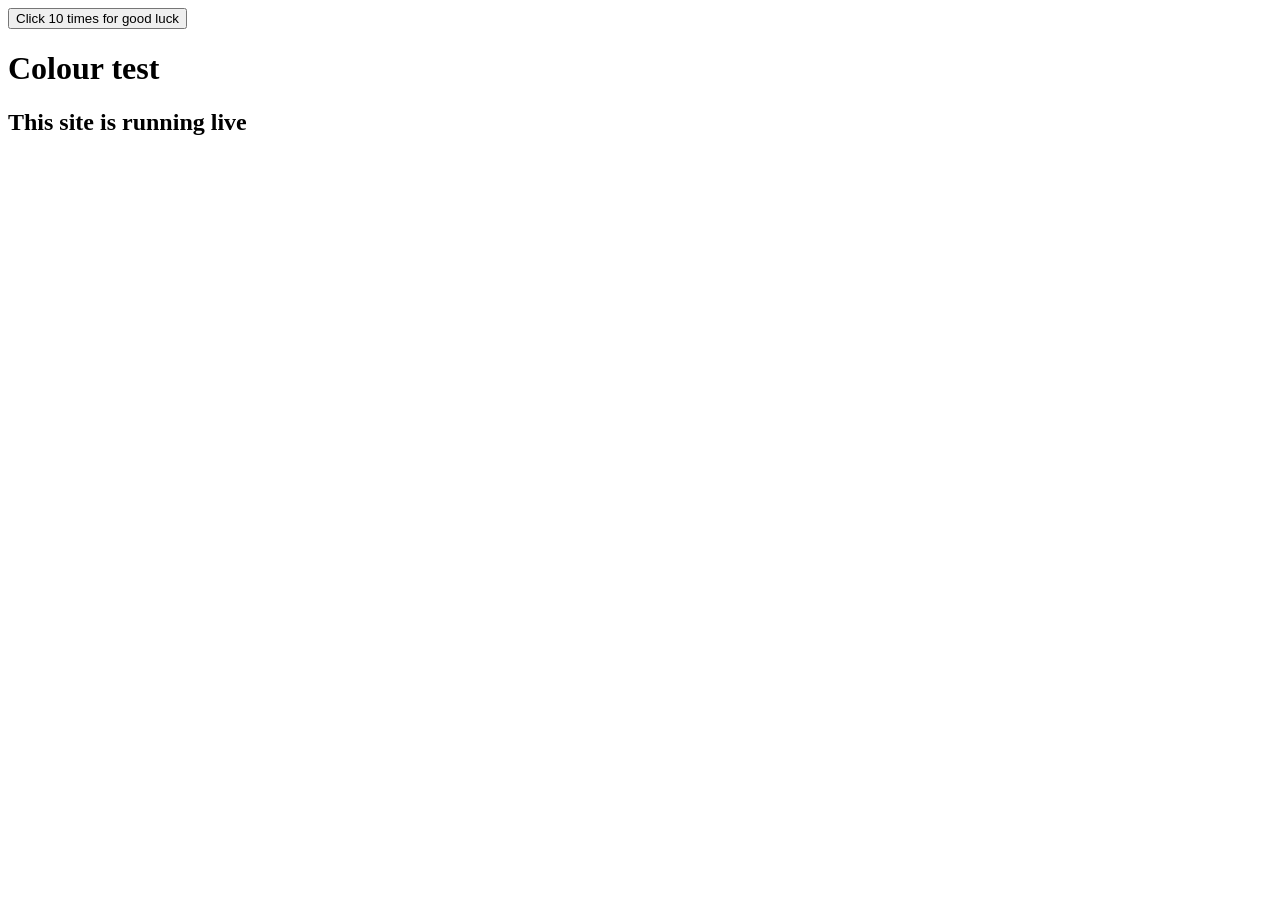
==== target/classes/static/index.html @ b2ba8391 "added new line" ====
<!DOCTYPE html>
<html lang="en">
<head>
    <meta charset="UTF-8">
    <meta name="viewport" content="width=device-width, initial-scale=1.0">
    <title>Thinkpad Supremacy</title>
    <link rel="stylesheet" href="index.css">
</head> 
<body>
    <button>Click 10 times for good luck</button>
    <a href="vnrvjiet.ac.in"></a>
    <h1> Colour test </h1>
    <h2> This site is running live </h2>
    <script src="index.js"></script>
</body>
</html>
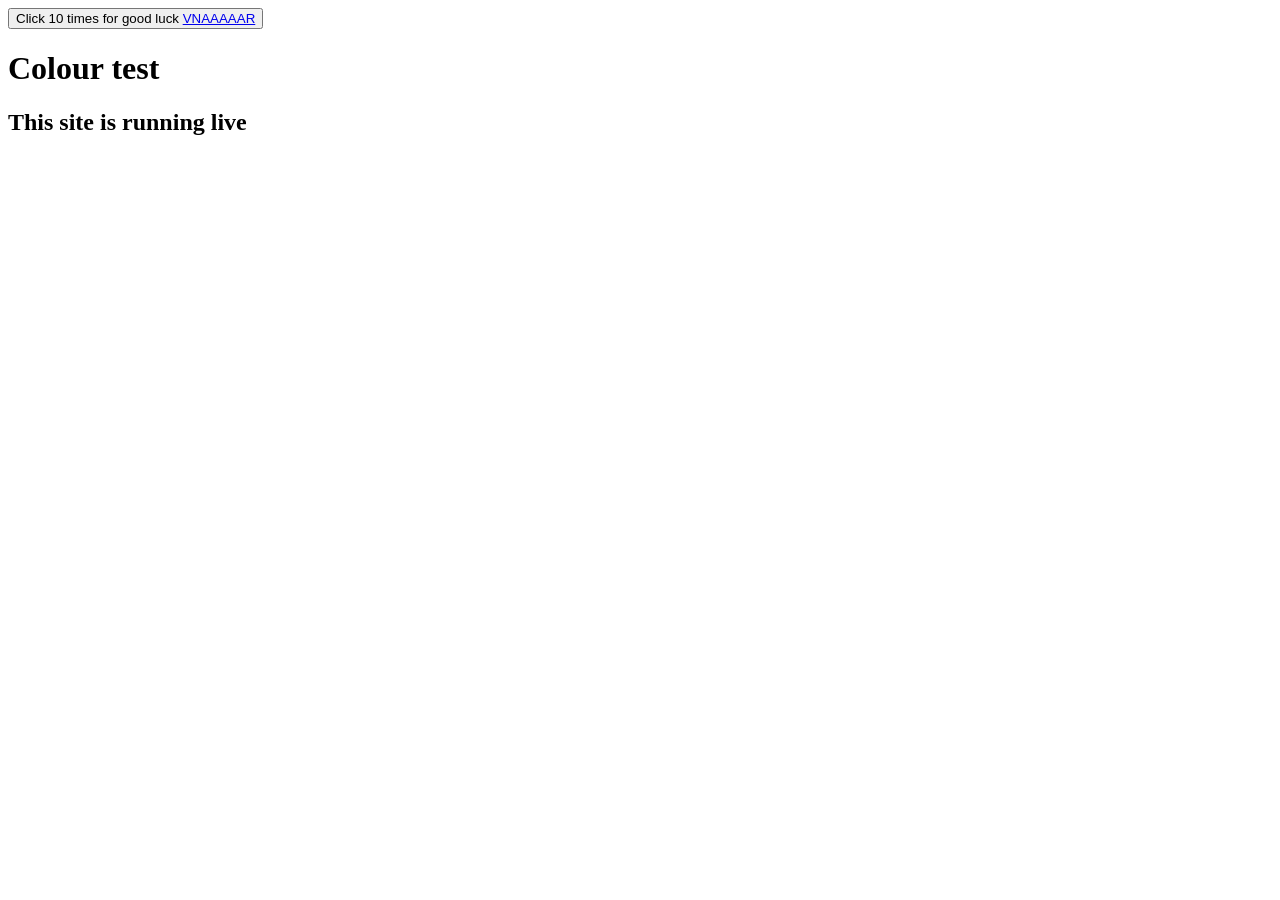
==== commit fd22a101: "BUTTON" ====
--- a/target/classes/static/index.html
+++ b/target/classes/static/index.html
@@ -7,10 +7,15 @@
     <link rel="stylesheet" href="index.css">
 </head> 
 <body>
-    <button>Click 10 times for good luck</button>
-    <a href="vnrvjiet.ac.in"></a>
+    <div class="navbar">
+        <a href="https://vnrvjiet.ac.in" target="_blank"></a>
+    </div>
+    <button>Click 10 times for good luck
+    <a href="https://vnrvjiet.ac.in" target="_blank">VNAAAAAR
+    </a></button>
     <h1> Colour test </h1>
     <h2> This site is running live </h2>
     <script src="index.js"></script>
+    
 </body>
 </html>
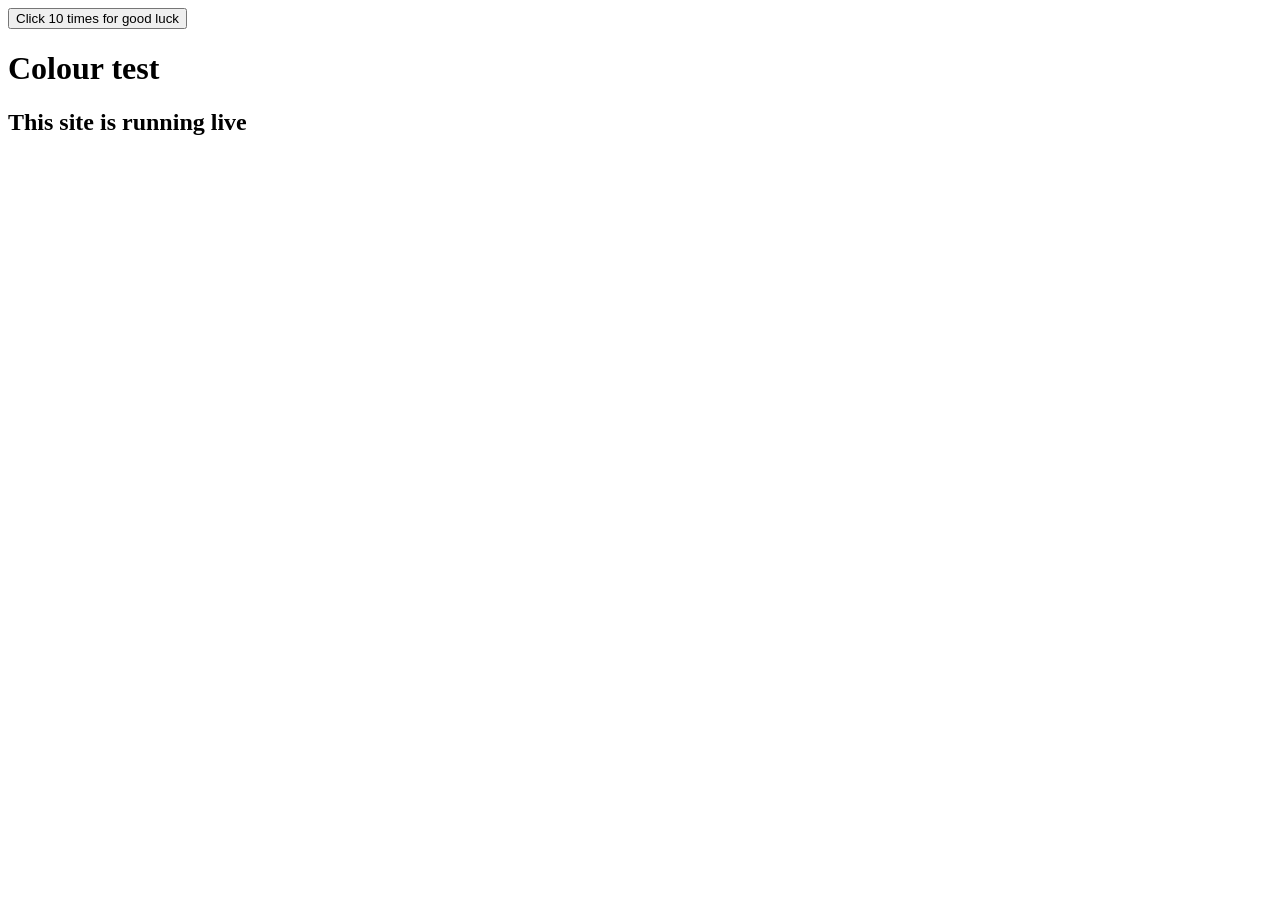
==== commit 033afbe9: "BUTTON" ====
--- a/target/classes/static/index.html
+++ b/target/classes/static/index.html
@@ -11,8 +11,7 @@
         <a href="https://vnrvjiet.ac.in" target="_blank"></a>
     </div>
     <button>Click 10 times for good luck
-    <a href="https://vnrvjiet.ac.in" target="_blank">VNAAAAAR
-    </a></button>
+    <a href="https://vnrvjiet.ac.in" target="_blank"></a></button>
     <h1> Colour test </h1>
     <h2> This site is running live </h2>
     <script src="index.js"></script>
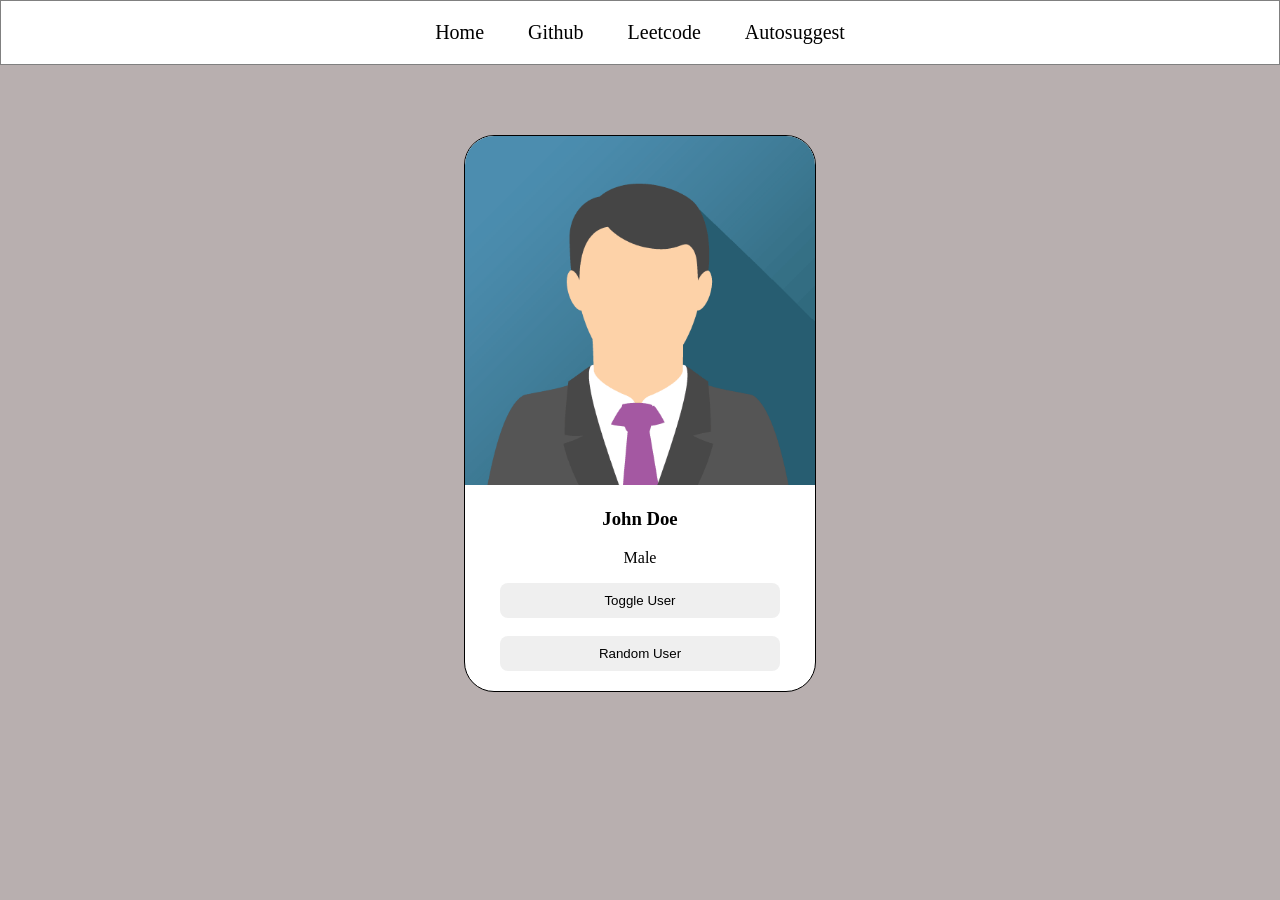
==== commit 5828e397: "cv" ====
--- a/target/classes/static/index.html
+++ b/target/classes/static/index.html
@@ -1,20 +1,30 @@
+
 <!DOCTYPE html>
 <html lang="en">
 <head>
     <meta charset="UTF-8">
     <meta name="viewport" content="width=device-width, initial-scale=1.0">
-    <title>Thinkpad Supremacy</title>
+    <title>Auto Suggest</title>
     <link rel="stylesheet" href="index.css">
-</head> 
+</head>
 <body>
-    <div class="navbar">
-        <a href="https://vnrvjiet.ac.in" target="_blank"></a>
-    </div>
-    <button>Click 10 times for good luck
-    <a href="https://vnrvjiet.ac.in" target="_blank"></a></button>
-    <h1> Colour test </h1>
-    <h2> This site is running live </h2>
+    <!-- <h1>Hello World!</h1> -->
+     <div class="navbar">
+        <a href="">Home</a>
+        <a href="https://github.com/">Github</a>
+        <a href="">Leetcode</a>
+        <a href="">Autosuggest</a>
+     </div>
+
+     <div class="card">
+        <img src="john.png" alt="image not found">
+        <h3 id="user-name">John Doe</h3>
+        <p>Male</p>
+        <button>Toggle User</button>
+        <br>
+        <br>
+        <button> Random User</button>
+     </div>
     <script src="index.js"></script>
-    
 </body>
 </html>
--- a/target/classes/static/index.css
+++ b/target/classes/static/index.css
@@ -0,0 +1,55 @@
+body{
+    margin: 0px;
+    background-color: rgb(184, 175, 175);
+}
+
+h1 {
+    color: red;
+}
+
+.navbar{
+    border-style: solid;
+    border-width: 1px;
+    border-color: gray;
+    padding: 20px;
+    text-align: center;
+    background-color: white;
+}
+
+.navbar a{
+    padding: 20px;
+    text-decoration: none;
+    color: black;
+    font-size: 20px;
+}
+
+.navbar a:hover{
+    color: blue;
+    background-color: aqua;
+}
+
+.card{
+    border: 1px solid black;
+    width: 350px;
+    border-radius: 30px;
+    text-align: center;
+    margin-top: 70px;
+    overflow: hidden;
+    /* margin-left: 40%; */
+    margin-left: auto;
+    margin-right: auto;
+    padding-bottom: 20px;
+    background-color: white;
+}
+
+.card img{
+    /* width: 300px; */
+    width: 100%;
+}
+
+.card button{
+    border-style: none;
+    padding: 10px;
+    width: 80%;
+    border-radius: 8px;
+}
